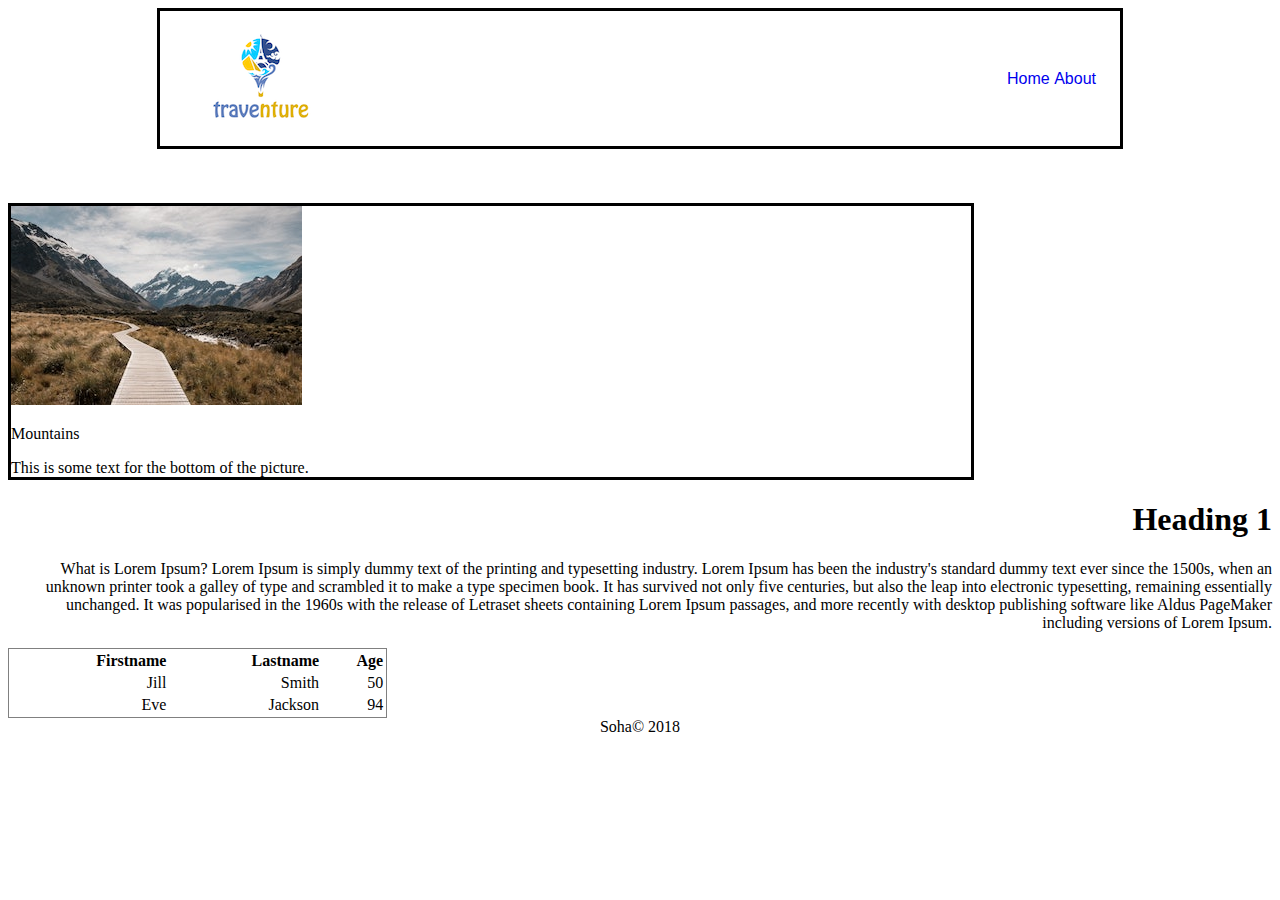
==== docs/about.html @ 8c0360b4 "init files" ====
<!doctype html>

<html lang="en">
<head>
    <meta charset="utf-8">

    <title>The HTML5 Herald</title>
    <meta name="description" content="The HTML5 Herald">
    <meta name="author" content="SitePoint">

    <link rel="stylesheet" href="css/styles.css?v=1.0">

</head>
<body>
<div id="wrapper" class="marginCenter Helvetica">
    <div id="top">
        <div id="logo" class="grSmall floatLeft">
            <a href="index.html"><img src="traventure.png" height="130" width="163"/></a>
        </div><!-- Logo -->

        <div id="menu" class="grBig floatLeft textRight wrapperPaddingRight">

            <ul class="clearMargin clearPadding">
                <li class="displayInline"><a href="index.html">Home</a></li>
                <li class="displayInline"><a href="about.html">About</a></li>
            </ul>
        </div><!--Menu-->
    </div><!--Top-->
</div>
<div id="wrapper" class="bold marginCenter floatLeft">
    <img src="background-boardwalk-clouds-808465.jpg"> <p>Mountains</p>This is some text for the bottom of the picture.</a>
</div>
    <div id="content" class="bold alignRight floatLeft">
        <h1>Heading 1</h1>
        <p>
            What is Lorem Ipsum?
            Lorem Ipsum is simply dummy text of the printing and typesetting industry. Lorem Ipsum has been the
            industry's standard dummy text ever since the 1500s, when an unknown printer took a galley of type and
            scrambled it to make a type specimen book. It has survived not only five centuries, but also the leap into
            electronic typesetting, remaining essentially unchanged. It was popularised in the 1960s with the release of
            Letraset sheets containing Lorem Ipsum passages, and more recently with desktop publishing software like
            Aldus PageMaker including versions of Lorem Ipsum.
        </p>



    <div>
        <table style="width:30%" frame="box">
            <tr>
                <th>Firstname</th>
                <th>Lastname</th>
                <th>Age</th>
            </tr>
            <tr>
                <td>Jill</td>
                <td>Smith</td>
                <td>50</td>
            </tr>
            <tr>
                <td>Eve</td>
                <td>Jackson</td>
                <td>94</td>
            </tr>
        </table>
    </div>


<div id="footer" class="alignCenter clearFix">
    <span class="copyright"> Soha&copy; 2018 </span>
</div>

<script src="js/scripts.js"></script>
</div>
</body>
</html>
---- docs/css/styles.css ----
body{
    overflow: scroll;
}
#wrapper {
    width: 960px;
    background-color: white;
    border: medium black solid;
}



.marginCenter {
    margin-right: auto;
    margin-left: auto;
}

.displayInline {
    display: inline;
}
.sqrPadding {
    padding-left: 31px;
    padding-right: 31px;
}


.floatLeft {
    float: left;
}

#top {
    height: 135px;
    line-height:135px;

}
#main{
    margin-top: 31px;
}


#imagebk {
    background-image: url("../4x4-adventure-automobile-1571783.jpg");
    background-size: contain;
    background-repeat:no-repeat;
    height: 367px;
    position: relative;
}
#bold{
    font-weight: bold;
}
#halfcolor{
    background-color: black;

}

.clearMargin {

    margin: 0;
}
.clearPadding {
    padding: 0;
}

.clearFix {
    clear: both;
}

.grSmall {
    width: 329px;
    padding-left: 19px;
    padding-right: 19px;
}

.grBig {
    width: 545px;
    padding-left: 24px;
    padding-right: 24px;
}
grFont{
    line-height: 27px;
    font-size: 16px;
}
.Helvetica{
    font-family: "Helvetica Neue", Helvetica, Arial, sana-serif, serif;
}
.topMargin{
    margin-top:31px;
}
a{
    text-decoration:none;
}
a:hover{
    text-decoration: underline;
}
.textRight {
    text-align: right;
}


#panel1, #panel2, #panel3 {

    width: 320px;
}

.alignRight {
    text-align: right;
}
.alignCenter{
    text-align: center;
}
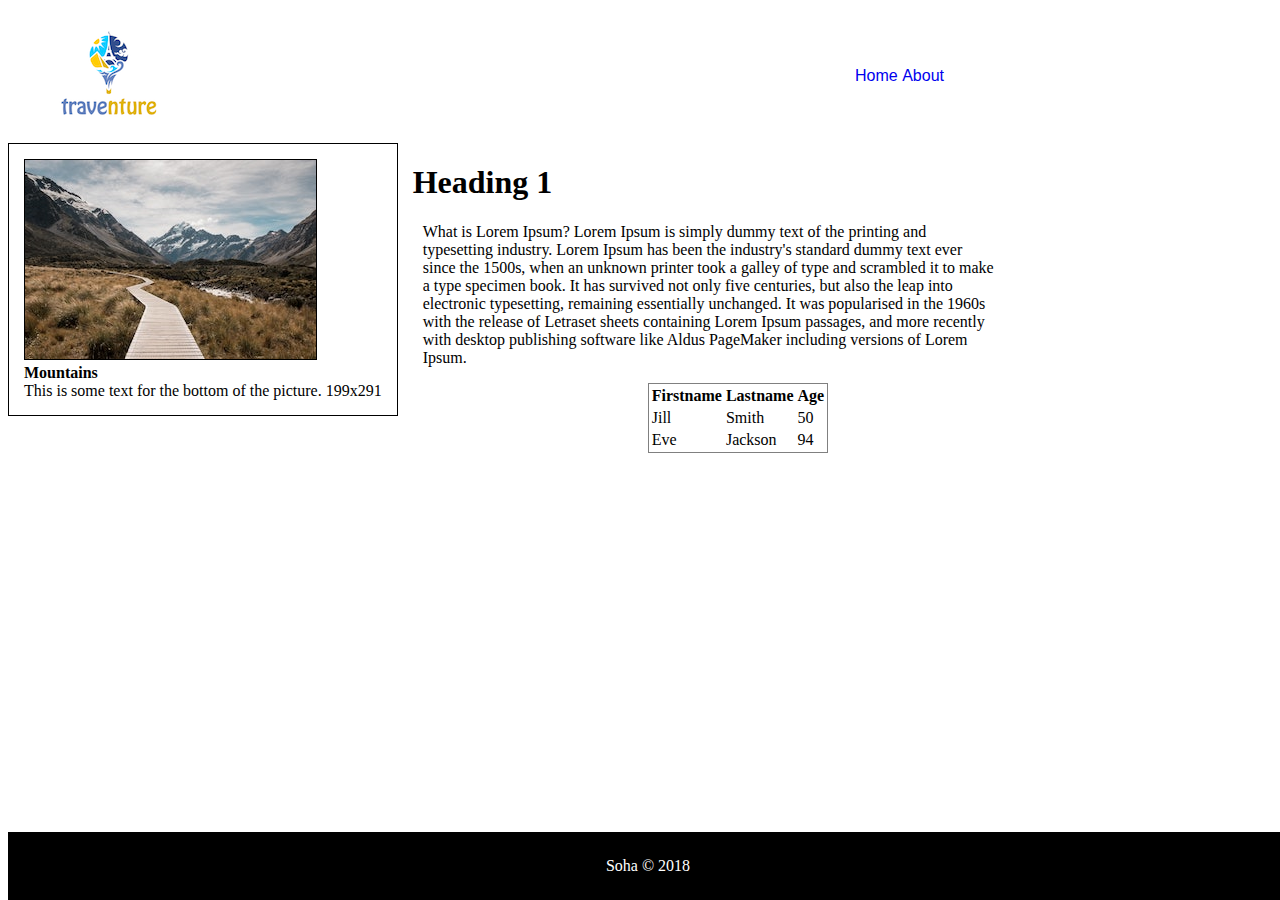
==== commit b4da46ff: "website complete" ====
--- a/docs/about.html
+++ b/docs/about.html
@@ -12,7 +12,7 @@
 
 </head>
 <body>
-<div id="wrapper" class="marginCenter Helvetica">
+<div class="marginCenter Helvetica">
     <div id="top">
         <div id="logo" class="grSmall floatLeft">
             <a href="index.html"><img src="traventure.png" height="130" width="163"/></a>
@@ -27,24 +27,26 @@
         </div><!--Menu-->
     </div><!--Top-->
 </div>
-<div id="wrapper" class="bold marginCenter floatLeft">
-    <img src="background-boardwalk-clouds-808465.jpg"> <p>Mountains</p>This is some text for the bottom of the picture.</a>
+<div id="wrapper" class="bold marginCenter floatLeft img border">
+    <img src="background-boardwalk-clouds-808465.jpg" id="mountainPic">
+    <div><b>Mountains</b><div>This is some text for the bottom of the picture. 199x291</div></div>
 </div>
-    <div id="content" class="bold alignRight floatLeft">
-        <h1>Heading 1</h1>
-        <p>
-            What is Lorem Ipsum?
-            Lorem Ipsum is simply dummy text of the printing and typesetting industry. Lorem Ipsum has been the
-            industry's standard dummy text ever since the 1500s, when an unknown printer took a galley of type and
-            scrambled it to make a type specimen book. It has survived not only five centuries, but also the leap into
-            electronic typesetting, remaining essentially unchanged. It was popularised in the 1960s with the release of
-            Letraset sheets containing Lorem Ipsum passages, and more recently with desktop publishing software like
-            Aldus PageMaker including versions of Lorem Ipsum.
-        </p>
+<div id="content" class="floatLeft">
+    <h1 class="textLeft"><b id="headingOne">Heading 1</b></h1>
+    <p class="textLeft" id="loremIpsum">
+        What is Lorem Ipsum?
+        Lorem Ipsum is simply dummy text of the printing and typesetting industry. Lorem Ipsum has been the
+        industry's standard dummy text ever since the 1500s, when an unknown printer took a galley of type and
+        scrambled it to make a type specimen book. It has survived not only five centuries, but also the leap into
+        electronic typesetting, remaining essentially unchanged. It was popularised in the 1960s with the release of
+        Letraset sheets containing Lorem Ipsum passages, and more recently with desktop publishing software like
+        Aldus PageMaker including versions of Lorem Ipsum.
+    </p>
 
 
 
-    <div>
+
+    <div id="table">
         <table style="width:30%" frame="box">
             <tr>
                 <th>Firstname</th>
@@ -63,13 +65,13 @@
             </tr>
         </table>
     </div>
+</div>
 
-
-<div id="footer" class="alignCenter clearFix">
-    <span class="copyright"> Soha&copy; 2018 </span>
+<div id="footerAbout" class="alignCenter clearFix">
+    <span class="copyright"> Soha &copy; 2018 </span>
 </div>
 
 <script src="js/scripts.js"></script>
-</div>
+
 </body>
 </html>
--- a/docs/css/styles.css
+++ b/docs/css/styles.css
@@ -4,10 +4,38 @@
 #wrapper {
     width: 960px;
     background-color: white;
+    border: medium white solid;
+}
+.border{
+    width: 300px;
     border: medium black solid;
+}
+.column {
+    float: left;
+    width: 50%;
 }
 
 
+.row:after {
+    content: "";
+    display: table;
+    clear: both;
+}
+.halfcolor{
+    background-color: black;
+    opacity: 0.7;
+    padding: 75px 0;
+    height: 404px;
+}
+
+#haveAdventure{
+    margin-left: 25px;
+    color: white;
+}
+
+h2{
+    padding-right: 40px;
+}
 
 .marginCenter {
     margin-right: auto;
@@ -27,6 +55,10 @@
     float: left;
 }
 
+#logo{
+    height: 130px;
+}
+
 #top {
     height: 135px;
     line-height:135px;
@@ -34,22 +66,19 @@
 }
 #main{
     margin-top: 31px;
+
 }
 
 
 #imagebk {
     background-image: url("../4x4-adventure-automobile-1571783.jpg");
-    background-size: contain;
+    /*background-size: contain;*/
     background-repeat:no-repeat;
-    height: 367px;
+    height: 554px;
     position: relative;
 }
 #bold{
     font-weight: bold;
-}
-#halfcolor{
-    background-color: black;
-
 }
 
 .clearMargin {
@@ -95,15 +124,69 @@
     text-align: right;
 }
 
+#learnMore{
+    color: blue;
+}
 
-#panel1, #panel2, #panel3 {
+#footer{
+    background-color: black;
+    color: white;
+    padding: 25px 0;
+    width: 960px;
+}
 
-    width: 320px;
-}
 
 .alignRight {
     text-align: right;
 }
 .alignCenter{
     text-align: center;
+}
+.img {
+    border: 2px solid black;
+    border-radius: 4px;
+    padding: 2px;
+    width: 300px;
+}
+
+.textLeft{
+    text-align: left;
+}
+
+
+/*************************************** ABOUT **********************************/
+#wrapper{
+    width: auto;
+    padding: 15px;
+    border: black 1px solid;
+    border-radius: 0;
+}
+
+#mountainPic{
+    border: black 1px solid;
+}
+
+#content{
+    width: 600px;
+}
+
+#headingOne{
+    margin-left: 15px;
+}
+
+#loremIpsum{
+    margin-left: 25px;
+}
+
+#table{
+    margin-left: 250px;
+}
+
+#footerAbout{
+    background-color: black;
+    color: white;
+    padding: 25px 0;
+    bottom: 0;
+    width: 100%;
+    position: absolute;
 }